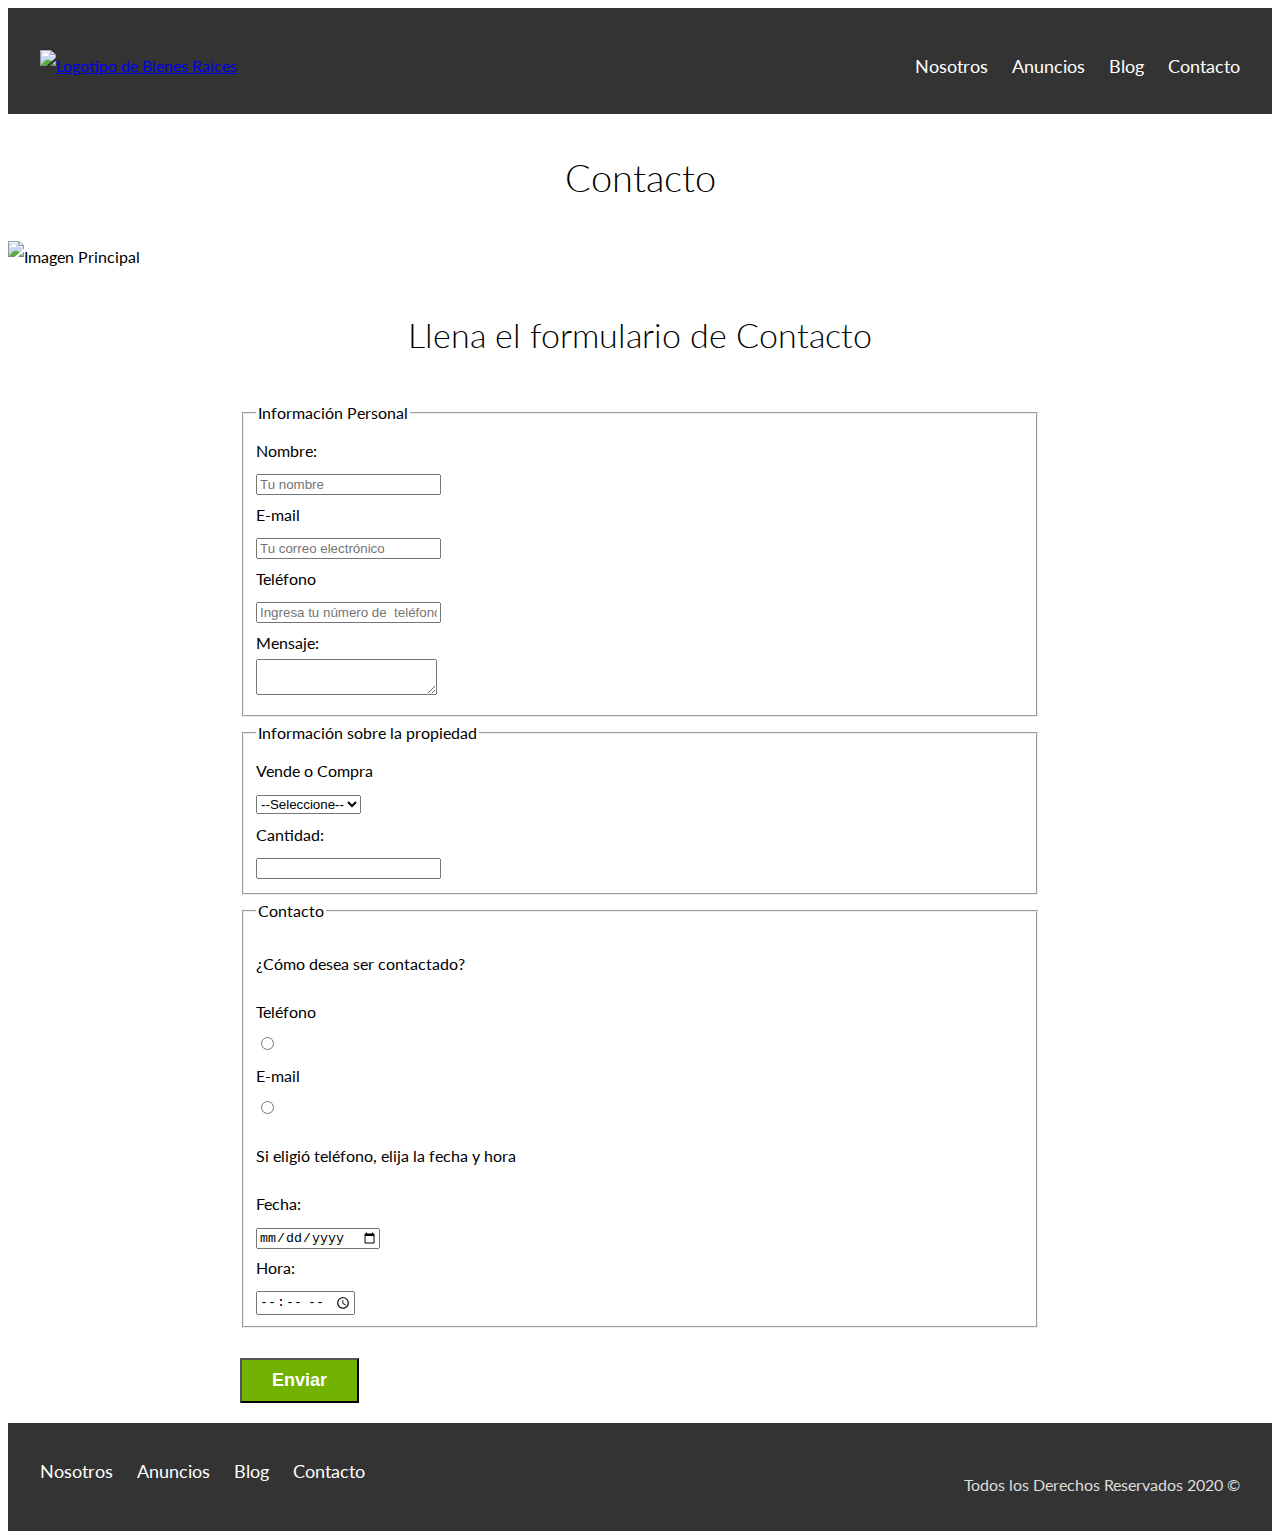
==== contacto.html @ 79588a26 "html del formulario listo" ====
<!DOCTYPE html>
<html lang="es">

<head>
    <meta charset="UTF-8" />
    <meta name="viewport" content="width=device-width, initial-scale=1.0" />
    <meta http-equiv="X-UA-Compatible" content="ie=edge" />
    <title>Bienes Raices</title>
    <link href="https://fonts.googleapis.com/css2?family=Lato:wght@300;400;700;900&display=swap" rel="stylesheet">
    <link rel="stylesheet" href="css/normalize.css" />
    <link rel="stylesheet" href="css/style.css" />
</head>

<body>
    <header class="site-header">
        <div class="contenedor contenido-header">
            <div class="barra">
                <a href="/"><img src="img/logo.svg" alt="Logotipo de Bienes Raíces" /></a>
                <nav class="navegacion">
                    <a href="nosotros.html">Nosotros</a>
                    <a href="anuncios.html">Anuncios</a>
                    <a href="blog.html">Blog</a>
                    <a href="contacto.html">Contacto</a>
                </nav>
            </div>
        </div>
    </header>

    <h1 class="fw-300 centrar-texto">Contacto</h1>
    <img src="img/destacada3.jpg" alt="Imagen Principal">

    <main class="contenedor seccion contenido-centrado">
        <h2 class="fw-300 centrar-texto">Llena el formulario de Contacto</h2>
        <form action="">
            <fieldset>
                <legend>Información Personal</legend>
                <label for="nombre">Nombre:</label>
                <input type="text" id="nombre" placeholder="Tu nombre">
    
                <label for="email">E-mail</label>
                <input type="email" id="email" placeholder="Tu correo electrónico" required>
    
                <label for="telefono">Teléfono</label>
                <input type="tel" id="telefono" placeholder="Ingresa tu número de  teléfono" required>
    
                <label for="mensaje">Mensaje:</label>
                <textarea id="mensaje"></textarea>
            </fieldset>
            
            <fieldset>
                <legend>Información sobre la propiedad</legend>
                <label for="opciones">Vende o Compra</label>
                <select  id="opciones">
                    <option value="" disabled selected>--Seleccione--</option>
                    <option value="compra">Compra</option>
                    <option value="vende">Vende</option>
                </select>
                <label for="cantidad">Cantidad:</label>
                <input type="number" min="0">
            </fieldset>

            <fieldset>
                <legend>Contacto</legend>
                <p>¿Cómo desea ser contactado?</p>
                <label for="telefono">Teléfono</label>
                <input type="radio" name="contacto" value="telefono" id="telefono">
                <label for="correo">E-mail</label>
                <input type="radio" name="contacto" value="correo" id="correo">

                <p>Si eligió teléfono, elija la fecha y hora</p>
                <label for="fecha">Fecha:</label>
                <input type="date" id="fecha">
                <label for="hora">Hora:</label>
                <input type="time" id="hora" min="09:00" max="18:00">

                <!-- <input type="password">
                <input type="search">
                <input type="url"> -->

                <!-- <p>Elija del Menú</p>
                <input type="checkbox" name="orden" value="hamburguesa"> Hamburguesa
                <input type="checkbox" name="orden" value="papas"> Papas
                <input type="checkbox" name="orden" value="cerveza"> Cerveza -->

            </fieldset>
            
            <input type="submit" value="Enviar" class="boton boton-verde">
        </form>
    </main>


    <footer class="site-footer seccion">
        <div class="contenedor contenedor-footer">
            <nav class="navegacion">
                <a href="nosotros.html">Nosotros</a>
                <a href="anuncios.html">Anuncios</a>
                <a href="blog.html">Blog</a>
                <a href="contacto.html">Contacto</a>
            </nav>
            <p class="copyright">Todos los Derechos Reservados 2020 &copy;</p>
        </div>
    </footer>
</body>

</html>
---- css/style.css ----
html {
  font-size: 62.5%; /** Reset para rems - 62.5% = 10px de 16px **/
  box-sizing: border-box;
}
*,
*:before,
*:after {
  box-sizing: inherit;
}
body {
  font-family: "Lato", sans-serif;
  font-size: 1.6rem;
  line-height: 2;
}
/** Globales **/
img {
  max-width: 100%;
}
.contenedor {
  max-width: 120rem; /** = 1200px **/
  margin: 0 auto;
}

h1 {
  font-size: 3.8rem;
}
h2 {
  font-size: 3.4rem;
}
h3 {
  font-size: 3rem;
}
h4 {
  font-size: 2.6rem;
}

/** Utilidades **/
.seccion {
  margin-top: 2rem;
  margin-bottom: 2rem;
}
.fw-300 {
  font-weight: 300;
}
.centrar-texto {
  text-align: center;
}
.d-block {
  display: block !important;
}
.contenido-centrado {
  max-width: 800px;
}

/** Botones **/
.boton {
  color: #fff;
  font-weight: 700;
  text-decoration: none;
  font-size: 1.8rem;
  padding: 1rem 3rem;
  margin-top: 3rem;
  display: inline-block;
  text-align: center;
}
.boton-amarillo {
  background-color: #e08709;
}
.boton-verde {
  background-color: #71b100;
}
/** Header **/
.site-header {
  background-color: #333;
  padding: 1rem 0 3rem 0;
}
.site-header.inicio {
  background-image: url(../img/header.jpg);
  background-position: center center;
  background-size: cover;
  height: 100vh;
  min-height: 60rem;
}
.contenido-header {
  height: 100%;
  display: flex;
  flex-direction: column;
  justify-content: space-between;
}
.contenido-header h1 {
  color: #fff;
  padding-bottom: 2rem;
  max-width: 60rem;
  line-height: 2;
}
.barra {
  display: flex;
  justify-content: space-between;
  align-items: center;
  padding-top: 3rem;
}

/** Navegación **/
.navegacion a {
  color: white;
  text-decoration: none;
  font-size: 1.8rem; /** = 18px **/
  margin-right: 2rem;
}
.navegacion a:hover {
  color: #71b100;
}
.navegacion a:last-of-type {
  margin: 0;
}

/** Íconos nosotros **/
.iconos-nosotros {
  display: flex;
  justify-content: space-between;
}
.icono {
  flex-basis: calc(33.3% - 1rem);
  text-align: center;
}
.icono h3 {
  text-transform: uppercase;
}

/**Anuncios**/
.contenedor-anuncios {
  display: flex;
  justify-content: space-between;
  flex-wrap: wrap;
}
.anuncio {
  flex: 0 0 calc(33.3% - 1rem);
  /* flex-grow: 0;
  flex-shrink: 0;
  flex-basis: calc(33.3% - 1rem); */
  border-color: #b5b5b5;
  border-width: 1px;
  background-color: #f5f5f5;
  border-style: solid;
  margin-bottom: 2rem;
}
.contenido-anuncio {
  padding: 2rem;
}
.contenido-anuncio h3,
.contenido-anuncio p {
  margin: 0;
}
.precio {
  color: #71b100;
  font-weight: 700;
}
.iconos-caracteristicas {
  list-style: none;
  padding: 0;
  display: flex;
  justify-content: space-evenly;
  flex: 1;
  max-width: 500px;
}

.iconos-caracteristicas li {
  /* flex: 1; */
  display: flex;
}
.iconos-caracteristicas li img {
  margin-right: 2rem;
}
.ver-todas {
  display: flex;
  justify-content: flex-end;
}

/** Contacto Home **/
.imagen-contacto {
  background-image: url(../img/encuentra.jpg);
  background-position: center center;
  background-size: cover;
  height: 40rem;
  display: flex;
  align-items: center;
}
.contenido-contacto {
  flex: 1;
  color: #fff;
}
.contenido-contacto p {
  font-size: 1.8rem;
}

/** Sección inferior **/
.seccion-inferior {
  display: flex;
  justify-content: space-between;
}
.seccion-inferior .blog {
  flex-basis: 60%;
}
.seccion-inferior .testimoniales {
  flex-basis: 37%;              /* salvaguarda para navegadores que no reconocen calc() */
  flex-basis: calc(40% - 2rem);
}
.entrada-blog {
  display: flex;
  justify-content: space-between;
  margin-bottom: 2rem;
}
.entrada-blog:last-of-type {
  margin-bottom: 0;
}
.entrada-blog .imagen {
  flex-basis: 40%;
}
.entrada-blog .texto-entrada {
  flex-basis: 57%;            /* salvaguarda para navegadores que no reconocen calc() */
  flex-basis: calc(60% - 3rem);
}
.texto-entrada a {
  color: #222;
  text-decoration: none;
}
.texto-entrada h4 {
  margin: 0;
  line-height: 1.5;
}
.texto-entrada h4::after {
  content: '';
  display: block;
  width: 15rem;
  height: .5rem;
  background-color: #71b100;
  margin-top: 1rem;
}
.texto-entrada span {
  color: #e08709;
}
/** Testimoniales **/
.testimonial {
  background-color: #71b100;
  font-size: 2.4rem;
  padding: 2rem;
  color: #eee;
  border-radius: 2rem;
}
.testimonial p {
  text-align: right;
}
.testimonial blockquote::before {
  content: '';
  background-image: url(../img/comilla.svg);
  width: 4rem;
  height: 4rem;
  /* display: block; */
  position: absolute;
  left: -2rem;
}
.testimonial blockquote {
  position: relative;
  padding-left: 5rem;
  /* font-weight: 300; */
}
/** Footer **/
.site-footer {
  background-color: #333;
  margin: 0;
}
.contenedor-footer {
  padding: 3rem 0;
  display: flex;
  justify-content: space-between;
}
.copyright {
  margin-bottom: 0;
  color: #ddd
}

/** INTERNAS **/
/** Nosotros **/
.contenido-nosotros {
  display: grid;
  /* grid-template-columns: 50% 50%; */
  /* grid-template-columns: 1fr 1fr; */
  /* grid-template-columns: repeat(2, 500px); */
  /* grid-template-columns: repeat(2, 50%); */
  grid-template-columns: repeat(2, 1fr);
  grid-column-gap: 2rem;
}
.texto-nosotros blockquote {
  font-weight: 900;
  font-size: 2rem;
  margin: 0;
  padding: 0 0 1rem 0;  
}

/** Anuncio **/
.resumen-propiedad {
  display: flex;
  justify-content: space-between;
  align-items: center;
}

/** Contacto **/
label {
  display: block;
}
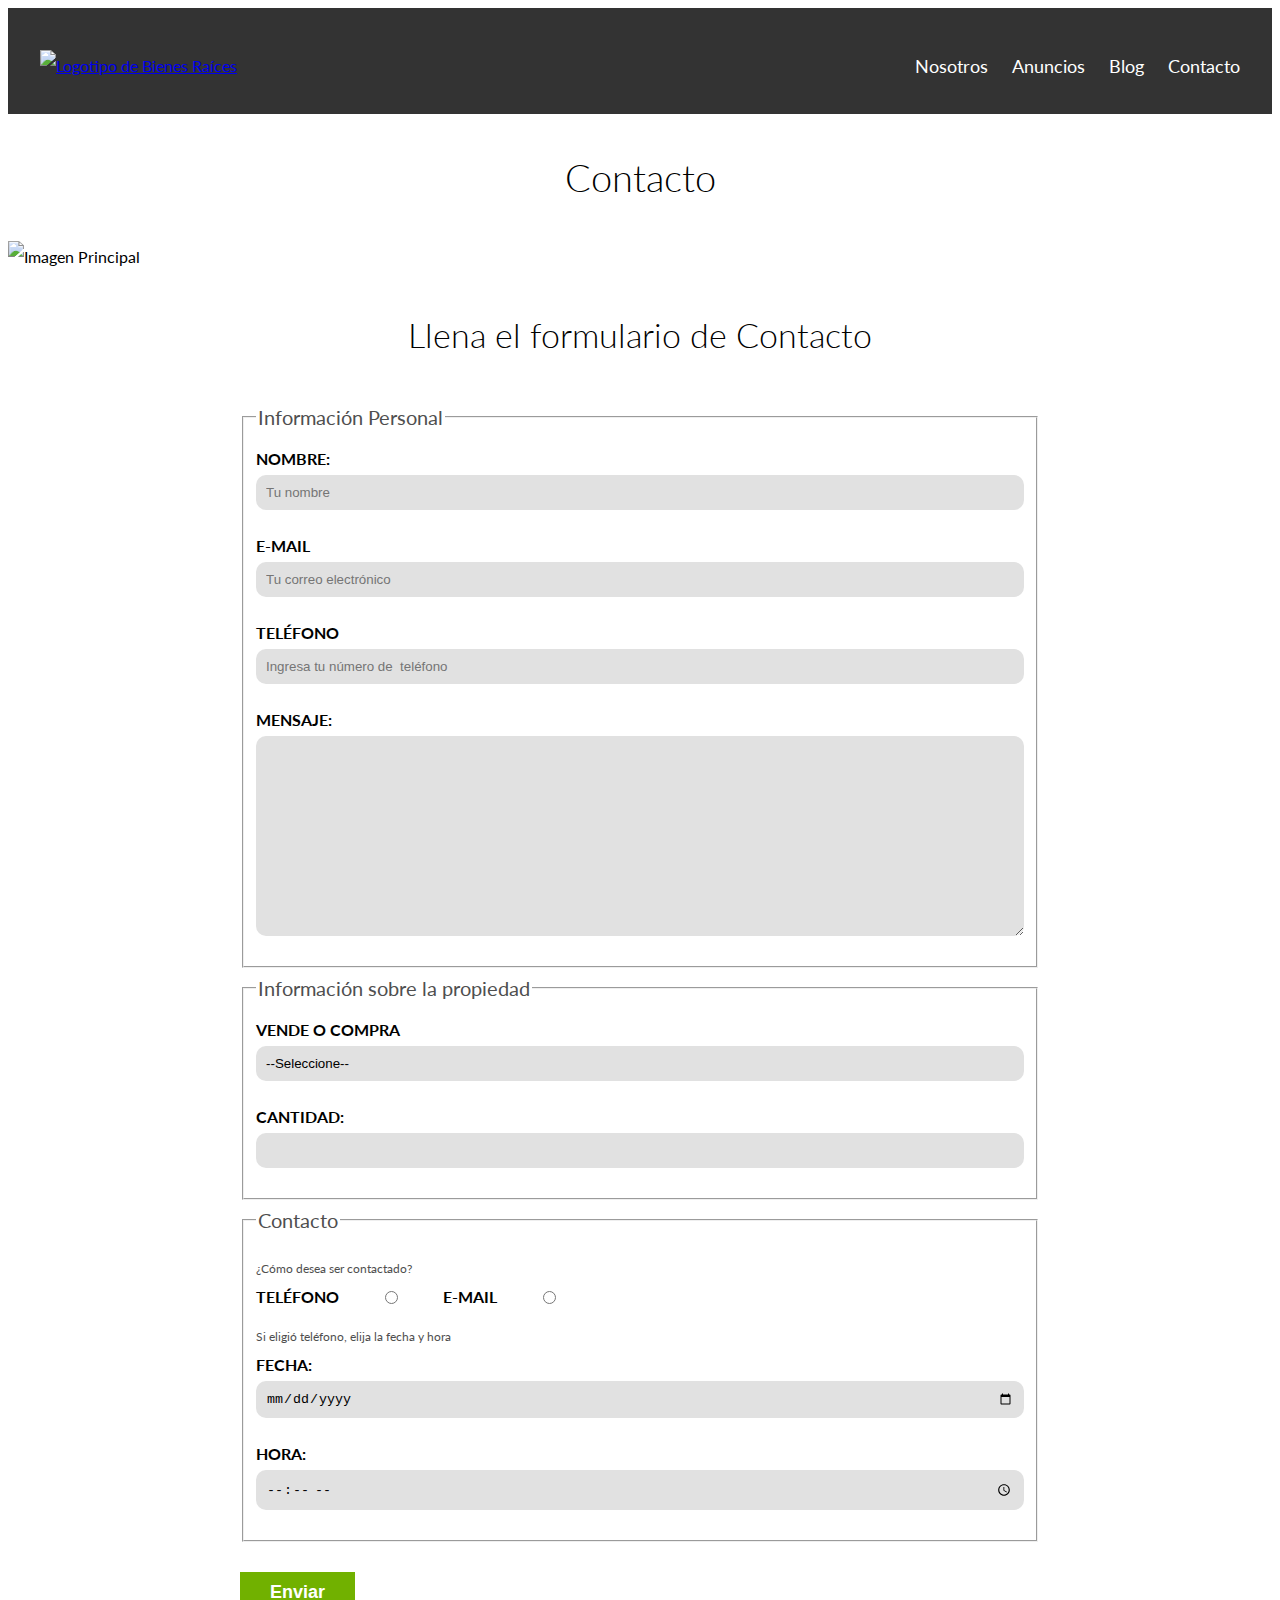
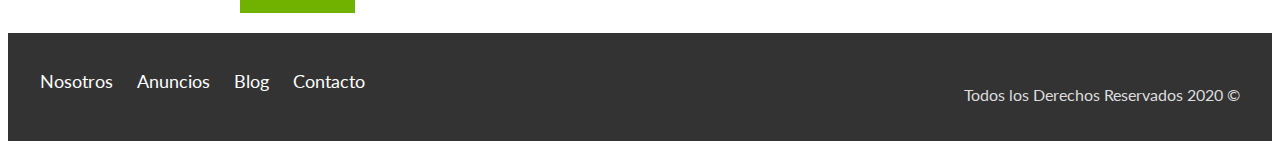
==== commit cd5ba155: "estilos formulario" ====
--- a/contacto.html
+++ b/contacto.html
@@ -31,7 +31,7 @@
 
     <main class="contenedor seccion contenido-centrado">
         <h2 class="fw-300 centrar-texto">Llena el formulario de Contacto</h2>
-        <form action="">
+        <form class="contacto" action="">
             <fieldset>
                 <legend>Información Personal</legend>
                 <label for="nombre">Nombre:</label>
@@ -62,10 +62,12 @@
             <fieldset>
                 <legend>Contacto</legend>
                 <p>¿Cómo desea ser contactado?</p>
-                <label for="telefono">Teléfono</label>
-                <input type="radio" name="contacto" value="telefono" id="telefono">
-                <label for="correo">E-mail</label>
-                <input type="radio" name="contacto" value="correo" id="correo">
+                <div class="forma-contacto">
+                    <label for="telefono">Teléfono</label>
+                    <input type="radio" name="contacto" value="telefono" id="telefono">
+                    <label for="correo">E-mail</label>
+                    <input type="radio" name="contacto" value="correo" id="correo">
+                </div>
 
                 <p>Si eligió teléfono, elija la fecha y hora</p>
                 <label for="fecha">Fecha:</label>
--- a/css/style.css
+++ b/css/style.css
@@ -62,6 +62,11 @@
   margin-top: 3rem;
   display: inline-block;
   text-align: center;
+  border: none;
+  border-radius: 0;
+}
+.boton {
+  cursor: pointer;
 }
 .boton-amarillo {
   background-color: #e08709;
@@ -305,6 +310,45 @@
 }
 
 /** Contacto **/
+.contacto p {
+  font-size: 1.2rem;
+  color: #4f4f4f;
+  margin-bottom: 0;
+}
+legend{
+  font-size: 2rem;
+  color: #4f4f4f;
+}
 label {
+  font-weight: 700;
+  text-transform: uppercase;
   display: block;
+}
+input:not([type="submit"]),
+textarea,
+select {
+  background-color: #e1e1e1;
+  display: block;
+  width: 100%;
+  padding: 1rem;
+  margin-bottom: 2rem;
+  border: none;
+  border-radius: 1rem;
+}
+input[type="radio"] {
+  width: auto;
+  margin: 0;
+}
+select {
+  -webkit-appearance: none;
+  appearance: none;
+}
+textarea {
+  height: 20rem;
+}
+.forma-contacto {
+  display: flex;
+  justify-content: space-between;
+  max-width: 30rem;
+  align-items: center;
 }